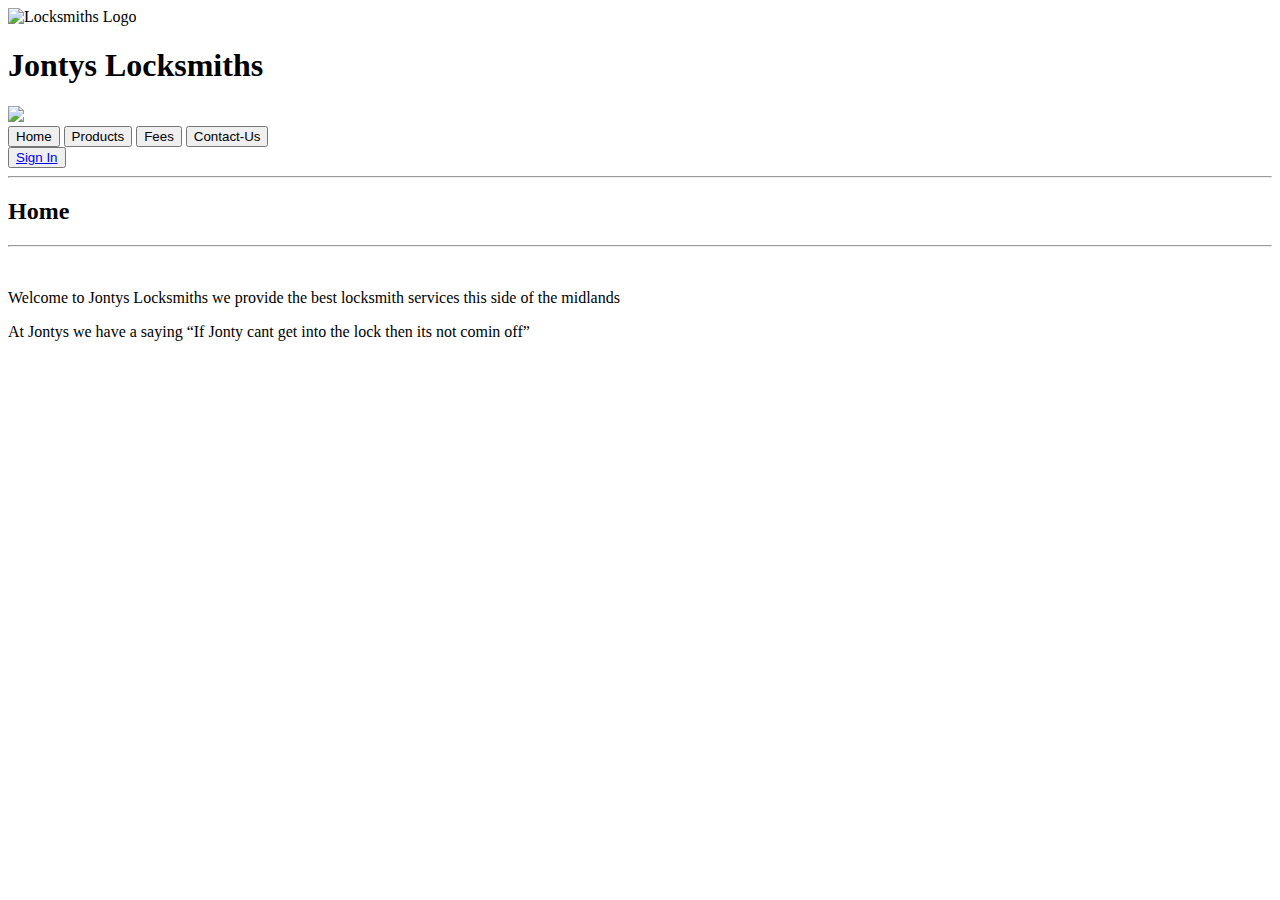
==== pages/index.html @ 04c5c4b6 "feat(web): initial" ====
<!DOCTYPE html>
<html lang="en">
<head>
    <meta charset="UTF-8">
    <meta name="viewport" content="width=device-width, initial-scale=1.0">
    <link rel="stylesheet" href="/Unit6 Template/styles/style.css">
    <script src="/Unit6 Template/scripts/script.js"></script>
    <link rel="icon" type="image/x-icon" href="/Unit6 Template/JontyLogo.png">
    <title>Jontys Locksmiths</title>
</head>
<body>

<div class = "top-content">
    <img class="logo" src="/Unit6 Template/JontyLogo.png" alt="Locksmiths Logo">
    <h1>Jontys Locksmiths</h1>
    <img class ="p-lock" src="/Unit6 Template/lockClosed.png"
    onMouseOver="MouseRollover(this)" 
    onMouseOut="MouseOut(this)"
    onclick="SecretImg()"
    >
    <script>
        //Roll over image + secret link navigation
    function MouseRollover(MyImage) {
    MyImage.src = "/Unit6 Template/lockOpen.png";
    }
    function MouseOut(MyImage) {
    MyImage.src = "/Unit6 Template/lockClosed.png";
    }
    </script>
</div>


<div class="nav-bar">
    <div class="nav-el">
        <button id = Home onclick="Home()">Home</button>
        <button id = Products onclick="Products()">Products</button>
        <button id = Fees onclick="Fees()">Fees</button>
        <button id = ContactUs onclick="ContactUs()">Contact-Us</button>
        <div class="Sign-in">
        <button id = Sign onclick="Sign()"><a href="/Unit6 Template/pages/page2.html">Sign In</a></button>
        </div>
    </div>
</div>

<div class = mid-content>
<hr>
<h2>Home</h2>
<hr>
<br>
<p>Welcome to Jontys Locksmiths we provide the best locksmith services this side of the midlands</p>
<p>At Jontys we have a saying <q>If Jonty cant get into the lock then its not comin off</q></p>
<br>
<br>
<br>
<br>
<br>
</div>

<div class = left-content>
    
</div>

<div class = right-content>
    
</div>

<div class = footer-content>
    
</div>


</body>
</html>
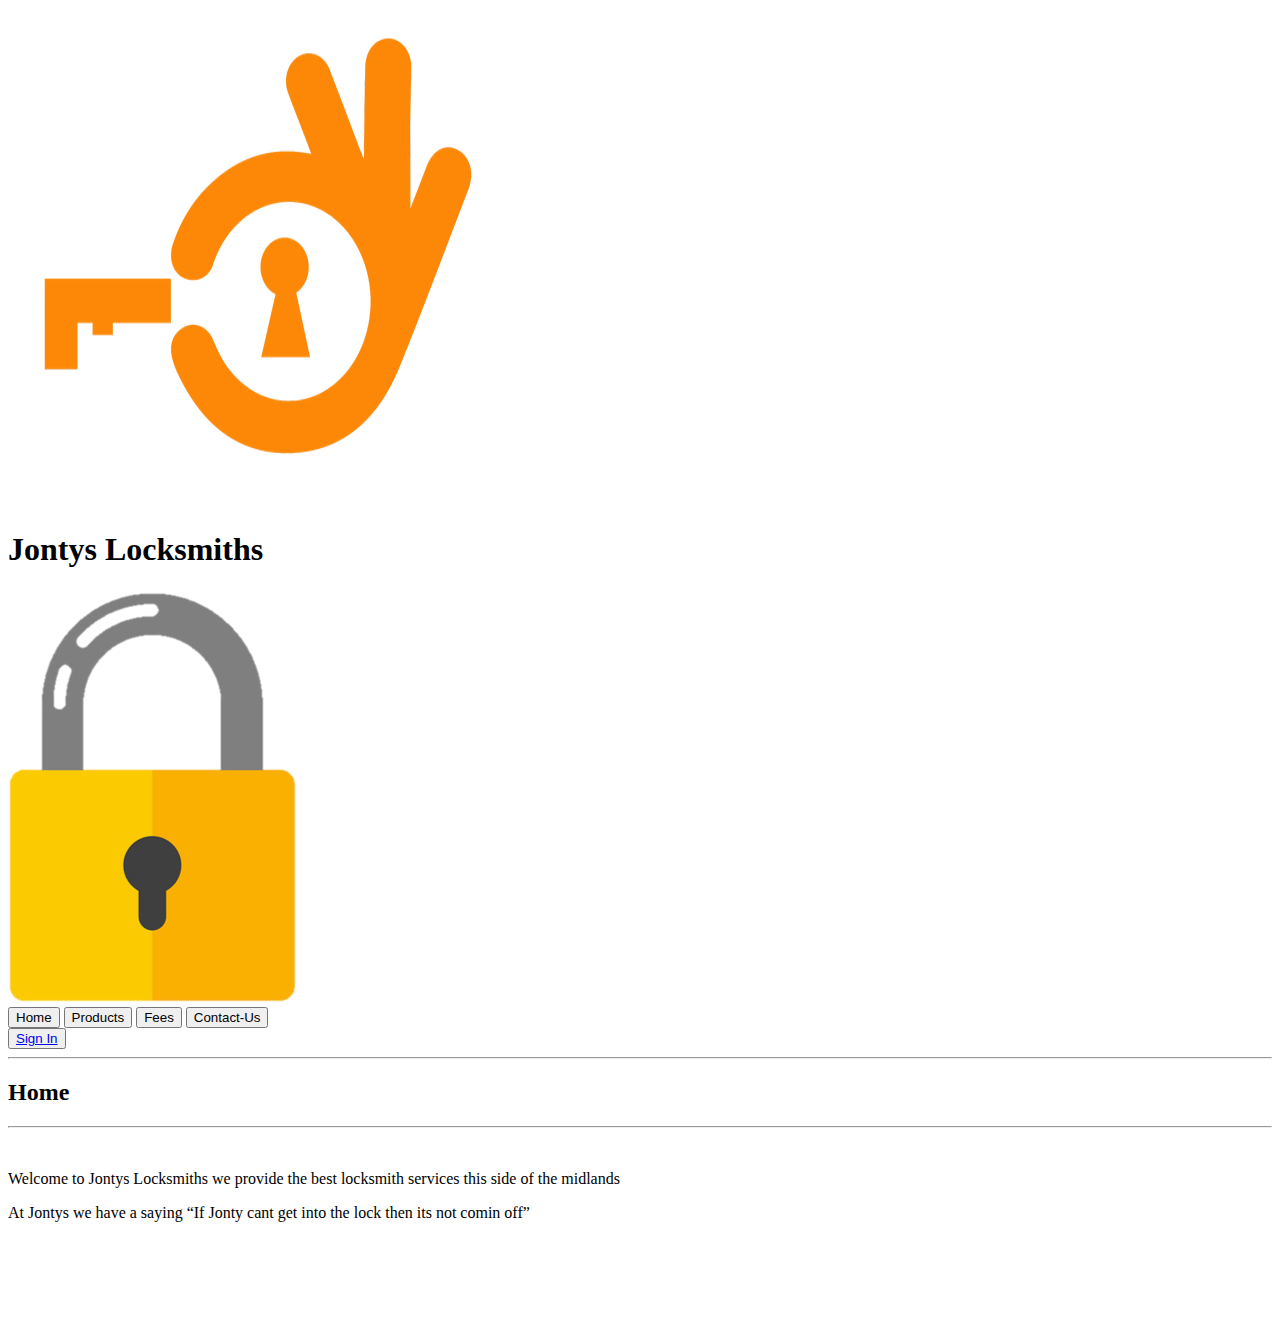
==== commit adc7ac1f: "Add initial HTML pages, images, and database for locksmith website" ====
--- a/pages/index.html
+++ b/pages/index.html
@@ -11,9 +11,9 @@
 <body>
 
 <div class = "top-content">
-    <img class="logo" src="/Unit6 Template/JontyLogo.png" alt="Locksmiths Logo">
+    <img class="logo" src="/images/JontyLogo.png" alt="Locksmiths Logo">
     <h1>Jontys Locksmiths</h1>
-    <img class ="p-lock" src="/Unit6 Template/lockClosed.png"
+    <img class ="p-lock" src="/images/lockClosed.png"
     onMouseOver="MouseRollover(this)" 
     onMouseOut="MouseOut(this)"
     onclick="SecretImg()"
@@ -21,10 +21,10 @@
     <script>
         //Roll over image + secret link navigation
     function MouseRollover(MyImage) {
-    MyImage.src = "/Unit6 Template/lockOpen.png";
+    MyImage.src = "/images/lockOpen.png";
     }
     function MouseOut(MyImage) {
-    MyImage.src = "/Unit6 Template/lockClosed.png";
+    MyImage.src = "/images/lockClosed.png";
     }
     </script>
 </div>
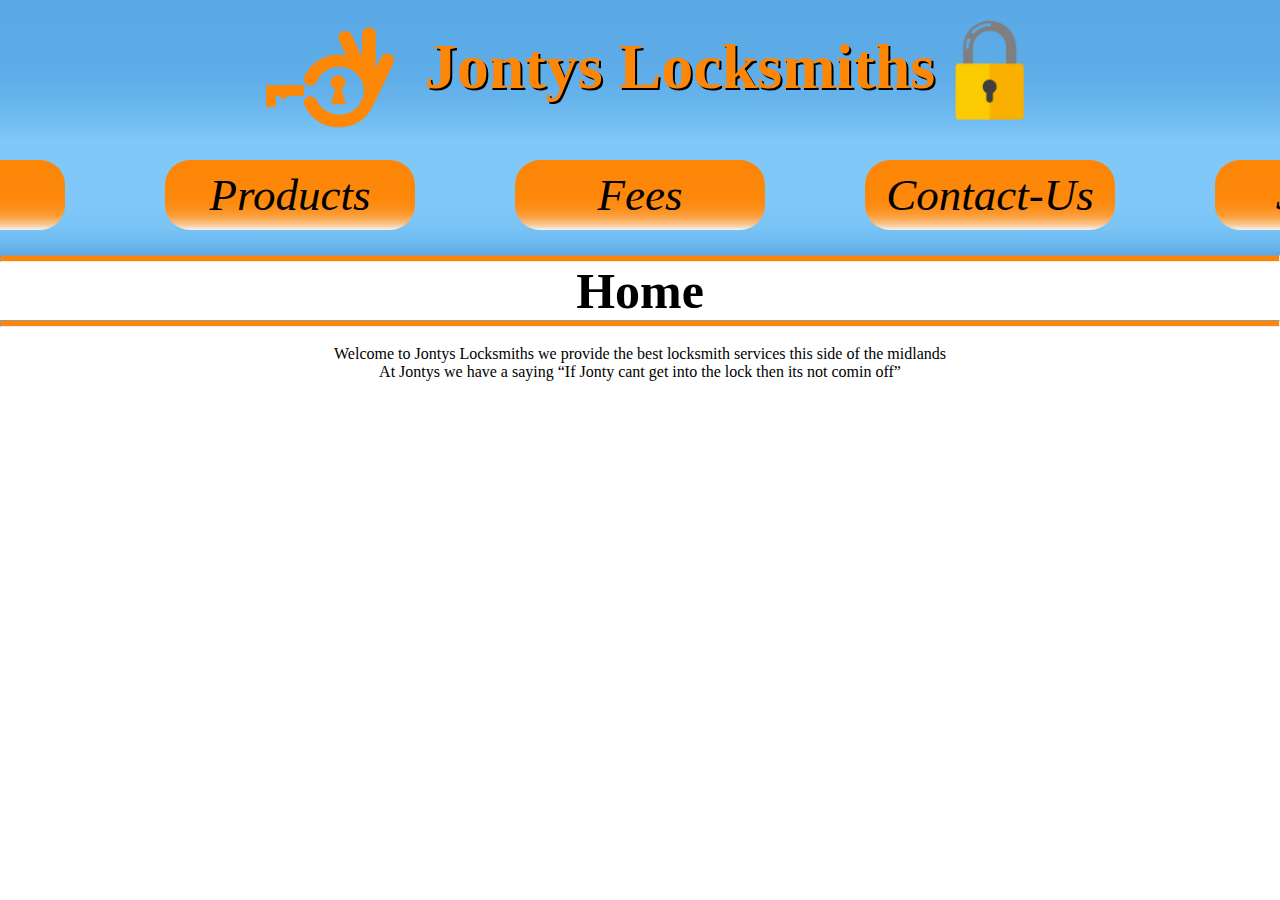
==== commit 941a18e8: "qefwfqfe" ====
--- a/pages/index.html
+++ b/pages/index.html
@@ -3,9 +3,9 @@
 <head>
     <meta charset="UTF-8">
     <meta name="viewport" content="width=device-width, initial-scale=1.0">
-    <link rel="stylesheet" href="/Unit6 Template/styles/style.css">
-    <script src="/Unit6 Template/scripts/script.js"></script>
-    <link rel="icon" type="image/x-icon" href="/Unit6 Template/JontyLogo.png">
+    <link rel="stylesheet" href="/style.css">
+    <script src="/script.js"></script>
+    <link rel="icon" type="image/x-icon" href="/images/JontyLogo.png">
     <title>Jontys Locksmiths</title>
 </head>
 <body>
--- a/style.css
+++ b/style.css
@@ -0,0 +1,235 @@
+*{
+padding: 0px;
+margin: 0px;
+font-family: 'Segoe UI';
+/*This is the whole site styles the padding and the margin are to remove the google standard*/
+
+/*#FFE45E- Yellow Color*/
+};
+
+body{
+/*This styles the body*/
+
+}
+
+.top-content{
+    font-weight: bolder;
+    font-size: xx-large;
+    display: flex;
+    background: linear-gradient(#5AA9E6,80%,#7FC8F8);
+    justify-content: center;
+    gap: 20px;
+
+.logo{
+    
+    height: 120px;
+    width: 150px;
+    padding-top: 20px;
+
+}
+.p-lock{
+    height: 100px;
+    width: 70px;
+    padding-top: 20px;
+
+}
+
+h1{
+    text-align: center;
+    color: #fd8607;
+    text-shadow: 2px 2px #000000;    
+    /*color: #F9F9F9;*/
+    padding-top: 30px;
+    padding-bottom: 30px;
+}
+    
+}
+
+.nav-bar{
+/*This styles the navigation bar*/
+list-style-type:none;
+display: flex;
+justify-content: center;
+padding-top: 20px;
+padding-bottom: 20px;
+background: linear-gradient(#7FC8F8,90%,#5AA9E6);
+}
+.nav-el{
+/*This styles the elements / links inside the nav bar*/
+display: flex;
+flex-direction: row;
+gap: 100px;
+
+button{
+background: linear-gradient(#fd8607,90%,#F5F5F5);
+border-radius: 25px;
+margin-bottom: 5px;
+height: 70px;
+width: 250px;
+font-size: 45px;
+font-style: oblique;
+border: none;
+}
+
+button:hover{
+    background-color:#437CA8;
+    color: white;
+    background: linear-gradient(#000000,95%,white);
+    a{
+        color: white;
+        text-decoration: none;
+    }
+}
+
+a{
+text-decoration: none;
+}
+a:link { 
+color: black;
+}
+a:visited {
+    color: black;
+}
+
+a:active { 
+    color: black;
+}
+.link-test{
+    width: 250px;
+    height: 70px;
+    background-color: #42ec0e;
+}
+
+}
+
+.mid-content{
+/*This styles the mid content*/
+background-color: white;
+p{
+    text-align: center;
+}
+h2{
+    font-size: 50px;
+    text-align: center;
+}
+hr{
+    height: 5px;
+    background-color: #fd8607;
+}
+}
+
+
+.Log-in{
+    margin-left: 40%;
+    margin-right: 40%;
+    margin-top: 2%;
+    display: flex;
+    padding-left: 10px;
+    flex-direction: column;
+    font-size: xx-large;
+    gap: 0px;
+    text-align: center;
+    background-color: hsl(0, 0%, 85%);
+    width: 400px;
+    border-style:solid;
+    border-radius: 20px;
+    font-style: oblique;
+    font-weight:450 ;
+
+    input{
+        width: 300px;
+        font-size: x-large;
+        align-self: center;
+    }
+    button{
+        width: 300px;
+        height: 50px;
+        font-size: 23px;
+        border-radius: 5px;
+        margin-top: 20px;
+        align-self: center;
+        font-size: 35px;
+        a{
+            text-decoration: none;
+        }
+
+        a:link { 
+            color: black;
+        }
+    
+        a:visited {
+            color: black;
+    }
+      
+
+    }
+    h2{
+        font-size: 30px;
+    }
+    button:hover{
+        background: linear-gradient(#437CA8,95%,white);  
+    }
+    .myButton2{
+        background: linear-gradient(#7FC8F8,90%,#5AA9E6);
+    }
+    .myButton3{
+        background: linear-gradient(#42ec0e,90%,#ffffff);
+        margin-bottom: 20px;
+    a{
+    text-decoration: none;
+    }
+    a:link { 
+    color: black;
+    }
+    a:visited {
+        color: black;
+    }
+        
+    }
+    .myButton2:hover{
+    color: white;
+    background: linear-gradient(#437CA8,95%,white); 
+    }
+}
+.meme{
+    display: flex;
+    height: 500px;
+    margin-left:20%;
+}
+
+.prod-img{
+    display: flex;
+    justify-content: center;
+    flex-direction: column;
+    text-align: center;
+    img{
+        height: 250px;
+        width: 200px;
+        align-self: center;
+       }
+
+    hr{
+        margin-top: 5px;
+        margin-bottom: 5px;
+        height: 3px;
+        background-color: #000000;
+    }
+    h3{
+        font-size: 30px;
+    }
+}
+
+.left-content{
+/*This styles the left content*/
+float: left;
+}
+
+.right-content{
+/*This styles the right content*/
+float: right;
+}
+
+.footer-content{
+/*This styles the footer content*/
+
+}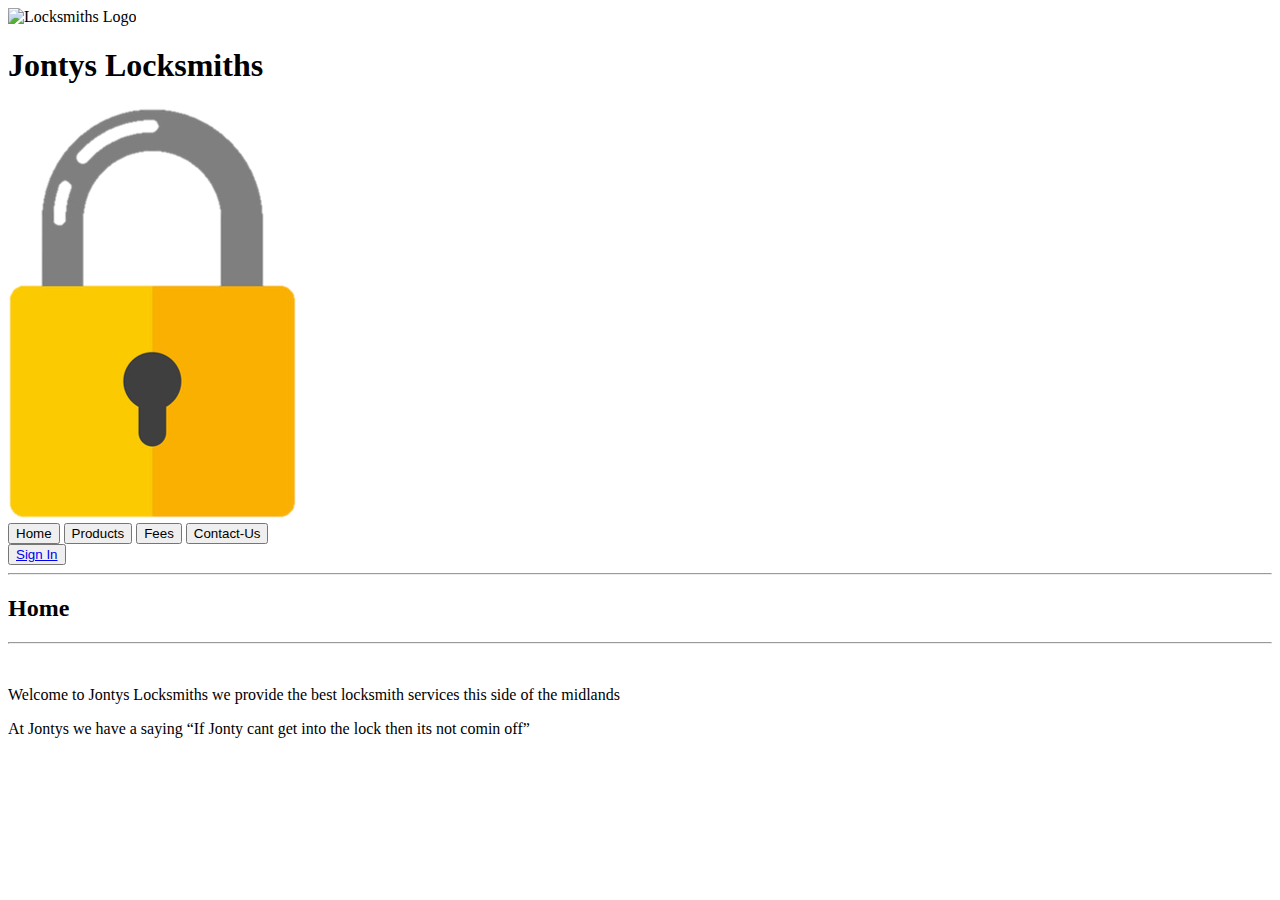
==== commit 10e70010: "Add CSS + JS files to index.html" ====
--- a/pages/index.html
+++ b/pages/index.html
@@ -3,15 +3,15 @@
 <head>
     <meta charset="UTF-8">
     <meta name="viewport" content="width=device-width, initial-scale=1.0">
-    <link rel="stylesheet" href="/style.css">
-    <script src="/script.js"></script>
-    <link rel="icon" type="image/x-icon" href="/images/JontyLogo.png">
+    <link rel="stylesheet" href="style.css">
+    <script src="script.js"></script>
+    <link rel="icon" type="image/x-icon" href="images/JontyLogo.png">
     <title>Jontys Locksmiths</title>
 </head>
 <body>
 
 <div class = "top-content">
-    <img class="logo" src="/images/JontyLogo.png" alt="Locksmiths Logo">
+    <img class="logo" src="images/JontyLogo.png" alt="Locksmiths Logo">
     <h1>Jontys Locksmiths</h1>
     <img class ="p-lock" src="/images/lockClosed.png"
     onMouseOver="MouseRollover(this)" 
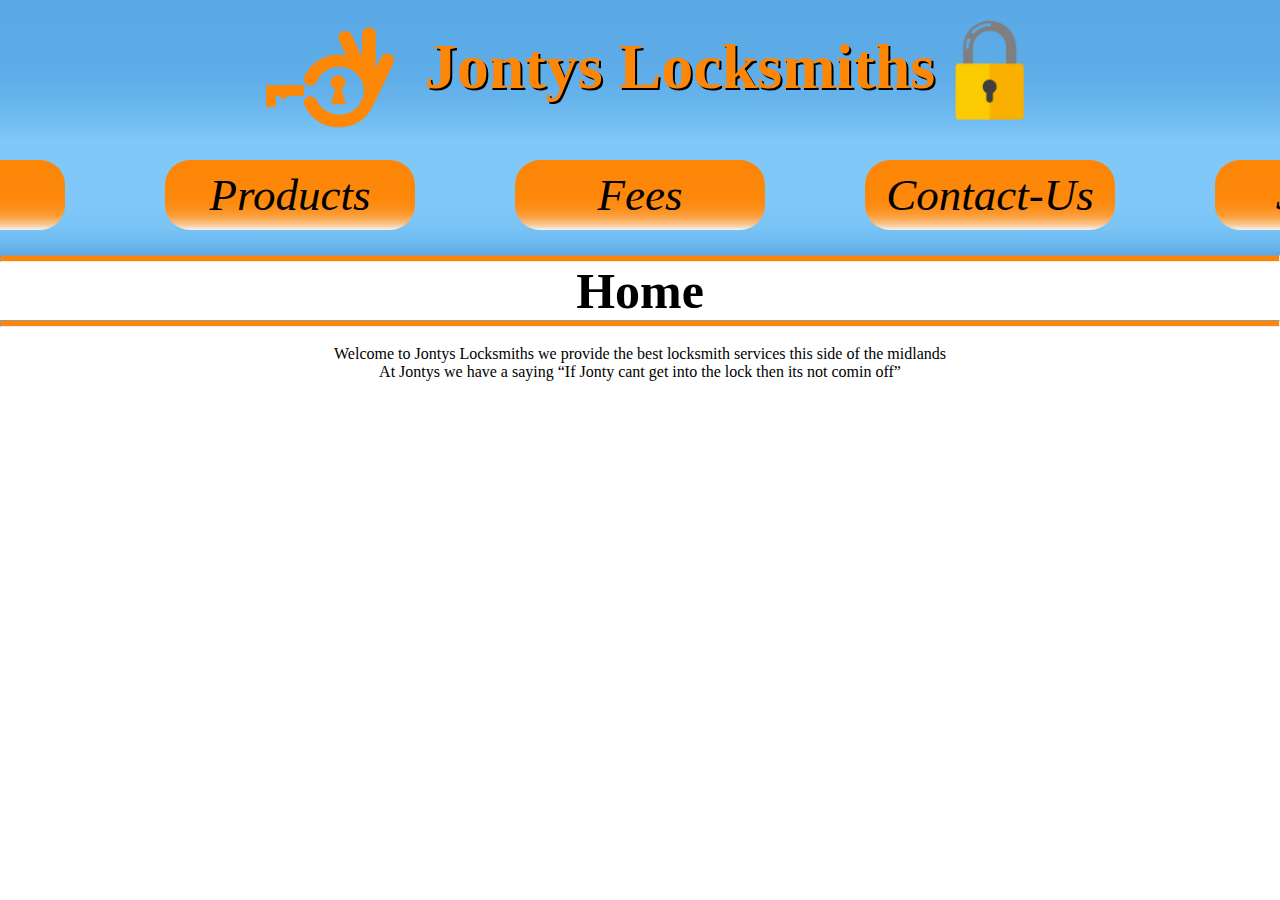
==== commit c90b5632: "wwfwefw" ====
--- a/pages/index.html
+++ b/pages/index.html
@@ -13,7 +13,7 @@
 <div class = "top-content">
     <img class="logo" src="images/JontyLogo.png" alt="Locksmiths Logo">
     <h1>Jontys Locksmiths</h1>
-    <img class ="p-lock" src="/images/lockClosed.png"
+    <img class ="p-lock" src="images/lockClosed.png"
     onMouseOver="MouseRollover(this)" 
     onMouseOut="MouseOut(this)"
     onclick="SecretImg()"
@@ -21,10 +21,10 @@
     <script>
         //Roll over image + secret link navigation
     function MouseRollover(MyImage) {
-    MyImage.src = "/images/lockOpen.png";
+    MyImage.src = "images/lockOpen.png";
     }
     function MouseOut(MyImage) {
-    MyImage.src = "/images/lockClosed.png";
+    MyImage.src = "images/lockClosed.png";
     }
     </script>
 </div>
@@ -37,7 +37,7 @@
         <button id = Fees onclick="Fees()">Fees</button>
         <button id = ContactUs onclick="ContactUs()">Contact-Us</button>
         <div class="Sign-in">
-        <button id = Sign onclick="Sign()"><a href="/Unit6 Template/pages/page2.html">Sign In</a></button>
+        <button id = Sign onclick="Sign()"><a href="page2.html">Sign In</a></button>
         </div>
     </div>
 </div>
--- a/pages/style.css
+++ b/pages/style.css
@@ -0,0 +1,235 @@
+*{
+padding: 0px;
+margin: 0px;
+font-family: 'Segoe UI';
+/*This is the whole site styles the padding and the margin are to remove the google standard*/
+
+/*#FFE45E- Yellow Color*/
+};
+
+body{
+/*This styles the body*/
+
+}
+
+.top-content{
+    font-weight: bolder;
+    font-size: xx-large;
+    display: flex;
+    background: linear-gradient(#5AA9E6,80%,#7FC8F8);
+    justify-content: center;
+    gap: 20px;
+
+.logo{
+    
+    height: 120px;
+    width: 150px;
+    padding-top: 20px;
+
+}
+.p-lock{
+    height: 100px;
+    width: 70px;
+    padding-top: 20px;
+
+}
+
+h1{
+    text-align: center;
+    color: #fd8607;
+    text-shadow: 2px 2px #000000;    
+    /*color: #F9F9F9;*/
+    padding-top: 30px;
+    padding-bottom: 30px;
+}
+    
+}
+
+.nav-bar{
+/*This styles the navigation bar*/
+list-style-type:none;
+display: flex;
+justify-content: center;
+padding-top: 20px;
+padding-bottom: 20px;
+background: linear-gradient(#7FC8F8,90%,#5AA9E6);
+}
+.nav-el{
+/*This styles the elements / links inside the nav bar*/
+display: flex;
+flex-direction: row;
+gap: 100px;
+
+button{
+background: linear-gradient(#fd8607,90%,#F5F5F5);
+border-radius: 25px;
+margin-bottom: 5px;
+height: 70px;
+width: 250px;
+font-size: 45px;
+font-style: oblique;
+border: none;
+}
+
+button:hover{
+    background-color:#437CA8;
+    color: white;
+    background: linear-gradient(#000000,95%,white);
+    a{
+        color: white;
+        text-decoration: none;
+    }
+}
+
+a{
+text-decoration: none;
+}
+a:link { 
+color: black;
+}
+a:visited {
+    color: black;
+}
+
+a:active { 
+    color: black;
+}
+.link-test{
+    width: 250px;
+    height: 70px;
+    background-color: #42ec0e;
+}
+
+}
+
+.mid-content{
+/*This styles the mid content*/
+background-color: white;
+p{
+    text-align: center;
+}
+h2{
+    font-size: 50px;
+    text-align: center;
+}
+hr{
+    height: 5px;
+    background-color: #fd8607;
+}
+}
+
+
+.Log-in{
+    margin-left: 40%;
+    margin-right: 40%;
+    margin-top: 2%;
+    display: flex;
+    padding-left: 10px;
+    flex-direction: column;
+    font-size: xx-large;
+    gap: 0px;
+    text-align: center;
+    background-color: hsl(0, 0%, 85%);
+    width: 400px;
+    border-style:solid;
+    border-radius: 20px;
+    font-style: oblique;
+    font-weight:450 ;
+
+    input{
+        width: 300px;
+        font-size: x-large;
+        align-self: center;
+    }
+    button{
+        width: 300px;
+        height: 50px;
+        font-size: 23px;
+        border-radius: 5px;
+        margin-top: 20px;
+        align-self: center;
+        font-size: 35px;
+        a{
+            text-decoration: none;
+        }
+
+        a:link { 
+            color: black;
+        }
+    
+        a:visited {
+            color: black;
+    }
+      
+
+    }
+    h2{
+        font-size: 30px;
+    }
+    button:hover{
+        background: linear-gradient(#437CA8,95%,white);  
+    }
+    .myButton2{
+        background: linear-gradient(#7FC8F8,90%,#5AA9E6);
+    }
+    .myButton3{
+        background: linear-gradient(#42ec0e,90%,#ffffff);
+        margin-bottom: 20px;
+    a{
+    text-decoration: none;
+    }
+    a:link { 
+    color: black;
+    }
+    a:visited {
+        color: black;
+    }
+        
+    }
+    .myButton2:hover{
+    color: white;
+    background: linear-gradient(#437CA8,95%,white); 
+    }
+}
+.meme{
+    display: flex;
+    height: 500px;
+    margin-left:20%;
+}
+
+.prod-img{
+    display: flex;
+    justify-content: center;
+    flex-direction: column;
+    text-align: center;
+    img{
+        height: 250px;
+        width: 200px;
+        align-self: center;
+       }
+
+    hr{
+        margin-top: 5px;
+        margin-bottom: 5px;
+        height: 3px;
+        background-color: #000000;
+    }
+    h3{
+        font-size: 30px;
+    }
+}
+
+.left-content{
+/*This styles the left content*/
+float: left;
+}
+
+.right-content{
+/*This styles the right content*/
+float: right;
+}
+
+.footer-content{
+/*This styles the footer content*/
+
+}